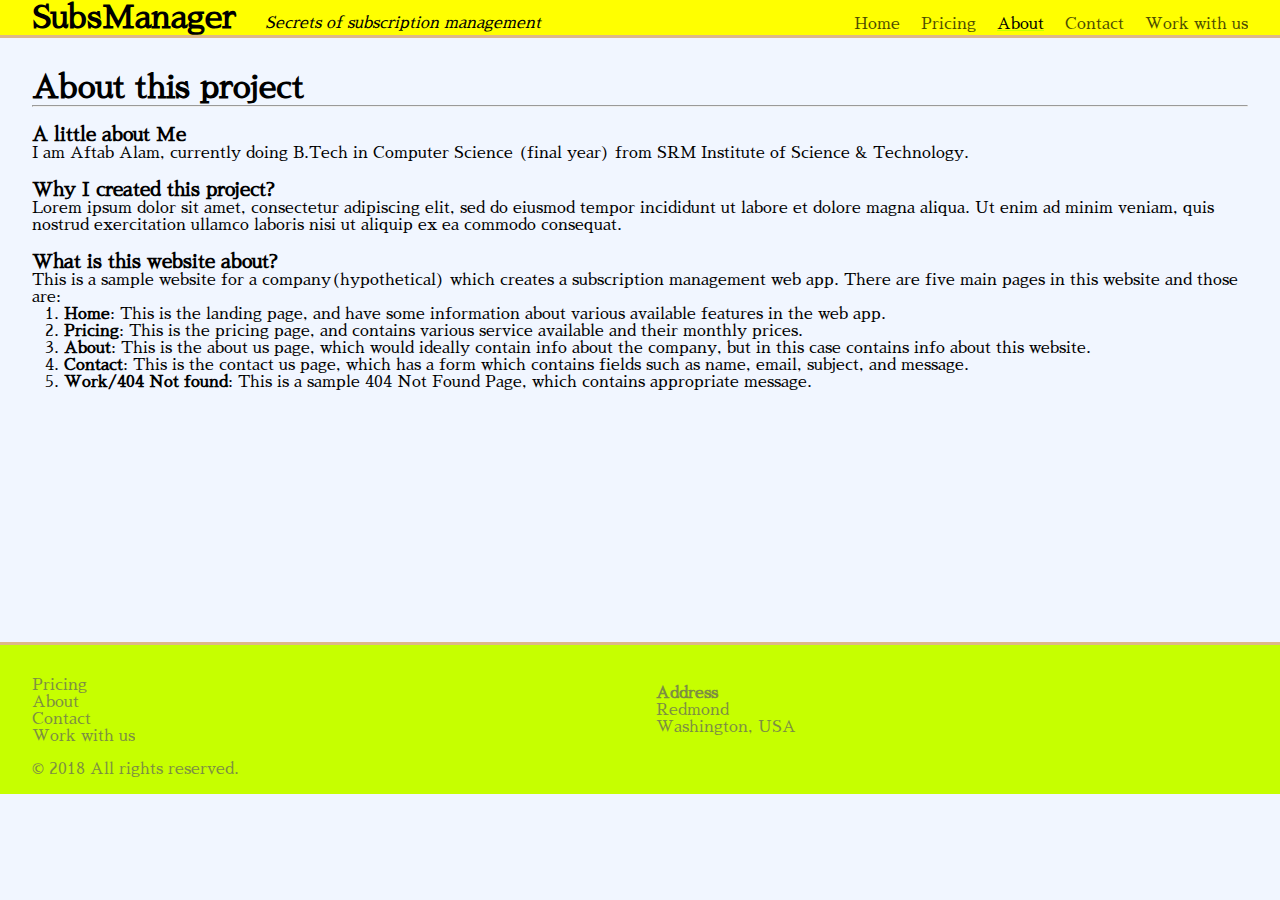
==== about.html @ 5ad56ae5 "Added basic website structure" ====
<!DOCTYPE html>
<html lang="en">
<head>
    <meta charset="UTF-8">
    <meta name="viewport" content="width=device-width, initial-scale=1.0">
    <meta http-equiv="X-UA-Compatible" content="ie=edge">

    <link rel="stylesheet" type="text/css" href="css/style.css">
    <link rel="icon" href="icons/favicon.png" type="image/gif">
    <link href="https://fonts.googleapis.com/css?family=Sawarabi+Mincho" rel="stylesheet">
    <link rel="stylesheet" href="https://cdnjs.cloudflare.com/ajax/libs/font-awesome/4.7.0/css/font-awesome.min.css">
    <script src="js/script.js"></script> 
    <title>About us</title>
</head>
<body>
    <header>
        <div class="site-title">
            <h1><a href="index.html">SubsManager</a></h1>
        </div>
        <div class="site-tagline">
            <p><i>Secrets of subscription management</i></p>
        </div>
        <div class="menu-bars"  onclick="onMenuBarClick()">
            <img src="icons/bar.svg" id="menu-bar-image">
        </div>
            <nav class="header-nav">
            <ul>
                <li><a href="index.html">Home</a></li>
                <li><a href="pricing.html">Pricing</a></li>
                <li class="active"><a href="about.html">About</a></li>
                <li><a href="contact.html">Contact</a></li>
                <li><a href="not-found.html">Work with us</a></li>
            </ul>
        </nav>
    </header>

    <main>
        <article class="about-us">
            <h1>About this project</h1>
            <hr>
            <br>
            <h3>A little about Me</h3>
            <p>
                I am Aftab Alam, currently doing B.Tech in Computer Science (final year) from SRM Institute of Science & Technology.            </p>
            <br>
            <h3>
                Why I created this project?
            </h3>
            <p>
                Lorem ipsum dolor sit amet, consectetur adipiscing elit, sed do eiusmod tempor incididunt ut labore et dolore magna aliqua. Ut enim ad minim veniam, quis nostrud exercitation ullamco laboris nisi ut aliquip ex ea commodo consequat. 
            </p>
            <br>
            <h3>
                What is this website about?
            </h3>
            <p>
                This is a sample website for a company(hypothetical) which creates a subscription management web app. There are five main pages in this website and those are:
            </p>
            <ol style="margin-left:32px;">
                <li><b><a href="index.html">Home</a></b>: This is the landing page, and have some information about various available features in the web app.</li>
                <li><b><a href="pricing.html">Pricing</a></b>: This is the pricing page, and contains various service available and their monthly prices.</li>
                <li><b><a href="about.html">About</a></b>: This is the about us page, which would ideally contain info about the company, but in this case contains info about this website.</li>
                <li><b><a href="contact.html">Contact</a></b>: This is the contact us page, which has a form which contains fields such as name, email, subject, and message.</li>
                <li><b><a href="not-found.html">Work/404 Not found</a></b>: This is a sample 404 Not Found Page, which contains appropriate message.</li>
            </ol>
            
            <br>
        </article>
    </main>

    <footer>
        <nav class="footer-nav">
            <ul>
                <li><a href="pricing.html">Pricing</a></li>
                <li><a href="about.html">About</a></li>
                <li><a href="contact.html">Contact</a></li>
                <li><a href="not-found.html">Work with us</a></li>
            </ul>
        
        </nav>
        <div class="footer-address">
            <b>Address</b><br>
            Redmond<br>
            Washington, USA<br>
        </div>

        <div class="footer-copyright">
            &copy; 2018 All rights reserved.
        </div>
    </footer>
</body>
</html>
---- css/style.css ----
*{
    padding:0;
    margin: 0;
}

body{
    color: #000000;
    background: #f1f6ff;
    font-family: 'Sawarabi Mincho', sans-serif;
    min-height: 100vh;
}

header,main,footer{
    padding-left: 16px;
    padding-right: 16px;
}

a{
    color: inherit;
    text-decoration: none;
}

header{
    background-color: #FFFF00;
    border-width: 0 0 3px;
    border-style: solid;
    border-color: burlywood;
}

.site-title{
    display: block;
}

.site-tagline{
    display: block;
}

header nav{
    margin-top: 16px;
    transition: height 1s;
    display: none;
}

nav ul li{
    list-style: none;
    display: block;
    width: auto;
    opacity: .7;
    margin: 0 16px 0 0;
}

nav ul li:hover{
    text-decoration: underline;
    opacity: 1;
}

nav ul li.active{
    opacity: 1;
    text-decoration: underline;
    text-decoration-color: #c6ff00;
}

.active:hover{
    text-decoration-color: #000;
}

.menu-bars img{
    width: 36px;
    height: 36px;
    position: absolute;
    top: 12px;
    right: 16px;
}

.full-width-banner{
    padding: 16px;
    text-align: center;
}

.banner-text{
    font-size: 250%;
    padding: 16px 5%;
}

header button{
    padding: 8px 16px;
    margin: 0 auto;
    border: none;
    background-color: #c6ff00;
    color: #5F5F5F;
    box-shadow: 1px 1px 2px grey;
    font-family: inherit;
}

header button:active{
    box-shadow: none;;
}

main{
    padding-top: 32px;
    padding-bottom: 32px;
    min-height: 60vh;
}


.alternate-style-container div{
    width: 80%;
    margin: auto;
    display: block;
    margin-top: 16px;
    background-color: #FFF;
    padding: 24px;
    border-color: #ffff00;
    box-shadow: 0px 2px 2px grey;
}

.alternate-style-container div:nth-child(odd){
    border-width: 1px 1px 1px 16px;
    border-style: solid;
    border-radius: 15px 0 0 15px;

}
.alternate-style-container div:nth-child(even){
    border-width: 1px 16px 1px 1px;
    border-style: solid;
    border-radius: 0 15px 15px 0;
}

.alternate-style-container div:hover{
    box-shadow: 0px 2px 8px grey;
}

.price-table table{
    text-align: left;
    display: block;
    overflow: auto;
    min-width: 280px;
    max-width: 950px;
}

.price-table table.center{
    margin: 0 auto;
}
.price-table table th,td{
    max-width: 250px;
    min-width: 100px;
}
.price-table table th,td{
    padding: 8px 16px;
}
.price-table table tr:nth-child(odd){
    background-color: #ffffff;
}
.price-table table tr:nth-child(even){
    background-color: #c6ff00;
}
.price-table thead tr:nth-child(1){
    background-color: burlywood;
}

.form-contact{
    display: block;
    min-width: 280px;
    max-width: 750px;
    margin: 0 auto;
    padding: 8px;
    background-color: #FFF;
    box-shadow: 0px 2px 4px grey;
}

.form-contact input,textarea{
    width: 100%;
    font-family: 'Sawarabi Mincho', serif;
    border-width: 1px 1px 1px 4px;
    border-style: solid;
    border-color: burlywood;
}

.form-contact input{
    min-width: 240px;
    height: 35px;
    
}

.form-contact textarea{
    width: 100%;
    height: 140px;
}

input.form-submit-button{
    border: none;
    background-color: #c6ff00;
    font-family: 'Sawarabi Mincho', sans-serif;
    width: 50%;
    font-size: 125%;
    position: relative;
    margin-top: 8px;
    left: -1px;
}

.bordered{
    border: 1px solid black; 
}

.width-s{
    width: 250px;
}
.height-s{
    height: 250px;
}

footer{
    background-color: #c6ff00;
    width: auto;
    height: auto;
    color: #5F5F5F;
    padding-top: 16px;
    padding-bottom: 16px;
    border-width: 3px 0 0;
    border-style: solid;
    border-color: burlywood;
}

.footer-nav{
    padding-top: 16px;
    width: calc(100%-32px);
}

.footer-nav ul li{
    display: block;
}
.footer-address{
    padding-top: 24px;
    opacity: .7;
    width: calc(100%-32px);
}
.footer-copyright{
    margin-top: 16px;
    opacity: .7;
}

@media only screen and (min-width: 768px){
    .site-title{
        display: inline-block;
        margin-right: 24px;
    }
    
    .site-tagline{
        display: inline-block;
    }

    header nav{
        display: block;
    }

    nav ul li{
        display: inline-block;
    }
    .menu-bars{
        display: none;
    }
}

@media only screen and (min-width: 992px){
    header,main,footer{
        padding-left: 32px;
        padding-right: 32px;
    }
    .full-width-banner{
        padding: 48px 0;
    }
    .site-tagline{
        margin-right: 24px;
    }
    .header-nav{
        display: inline-block;
        position: absolute;
        right: 16px;
    }
    .alternate-style-container div{
        display: inline-block;
        width: calc(50% - 72px);
    }
    .alternate-style-container div:nth-child(odd){
        margin-right: 8px;
    }
    .footer-nav{
        display: inline-block;
        width: calc(50%-16px);
    }
    .footer-address{
        display: inline-block;
        position: absolute;
        left: calc(50vw + 16px);
        width: calc(50%-32px);
    }

}
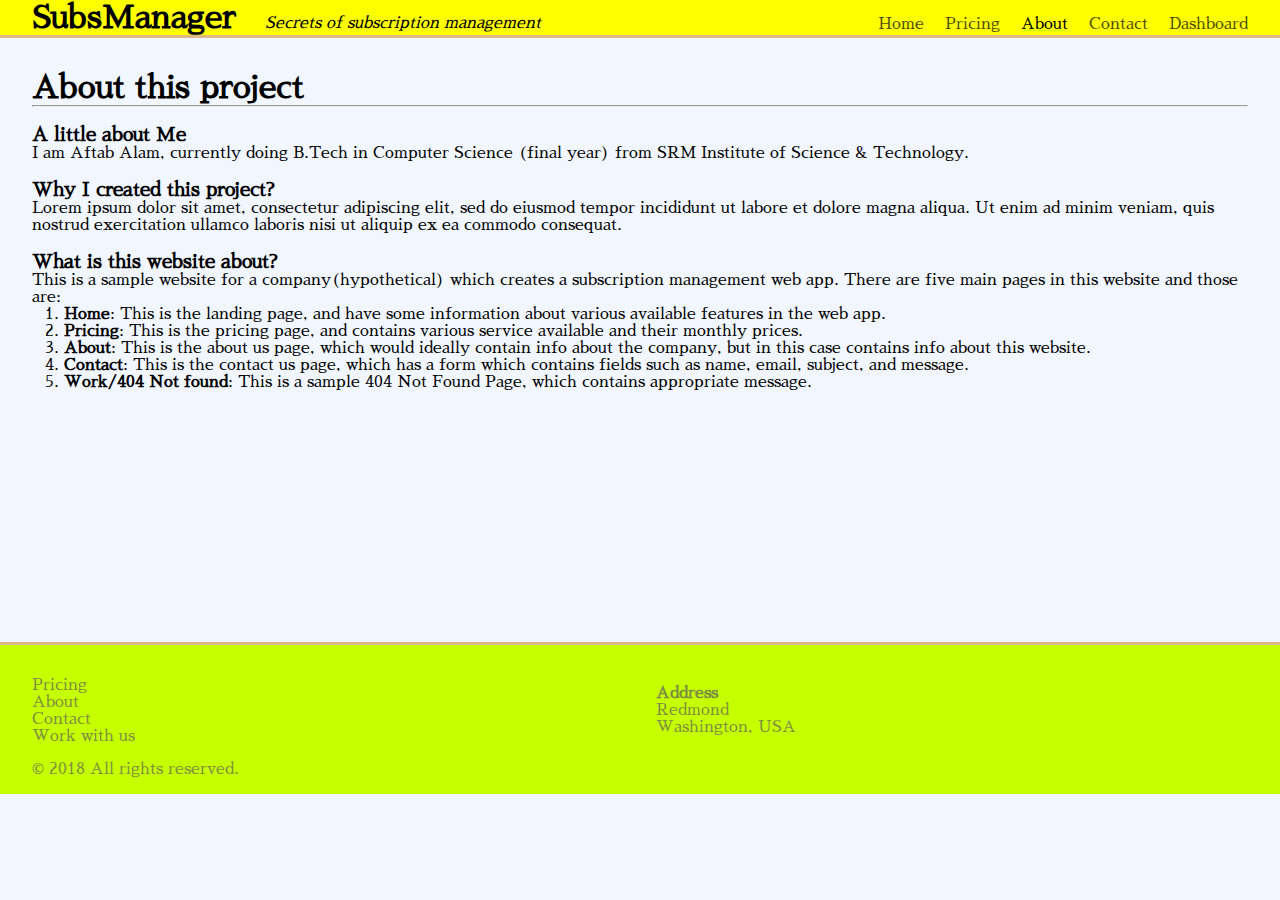
==== commit f7ef69bc: "Minor Changes" ====
--- a/about.html
+++ b/about.html
@@ -29,7 +29,7 @@
                 <li><a href="pricing.html">Pricing</a></li>
                 <li class="active"><a href="about.html">About</a></li>
                 <li><a href="contact.html">Contact</a></li>
-                <li><a href="not-found.html">Work with us</a></li>
+                <li><a href="dashboard.html">Dashboard</a></li>
             </ul>
         </nav>
     </header>
--- a/css/style.css
+++ b/css/style.css
@@ -185,6 +185,9 @@
 .form-contact textarea{
     width: 100%;
     height: 140px;
+    min-width: 100%;
+    max-width: 100%;
+    min-height: 100px;
 }
 
 input.form-submit-button{
@@ -239,6 +242,15 @@
     opacity: .7;
 }
 
+.display-block{
+    display: block;
+}
+
+.display-none{
+    display: none;
+}
+
+
 @media only screen and (min-width: 768px){
     .site-title{
         display: inline-block;
@@ -261,7 +273,7 @@
     }
 }
 
-@media only screen and (min-width: 992px){
+@media only screen and (min-width: 1024px){
     header,main,footer{
         padding-left: 32px;
         padding-right: 32px;
